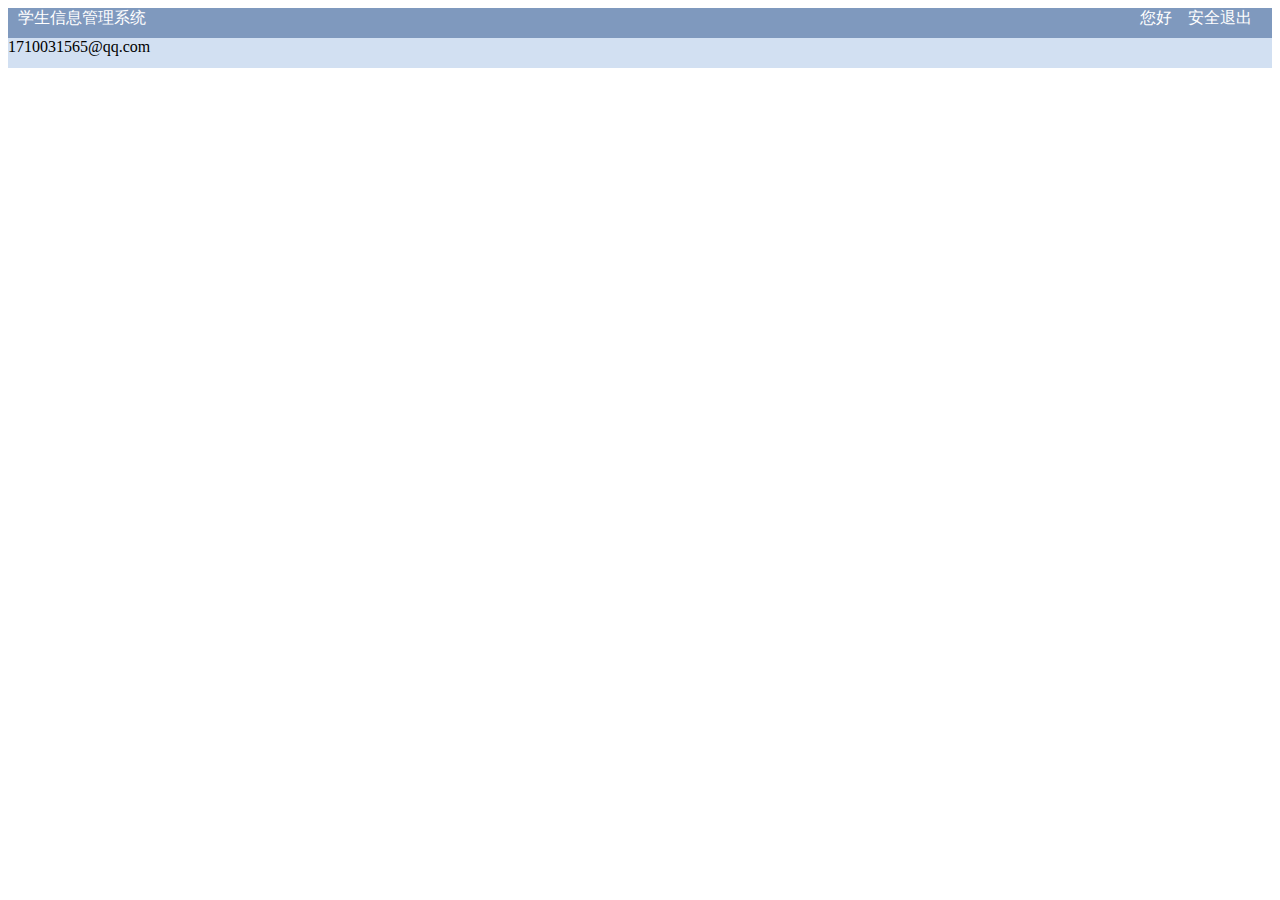
==== src/main/resources/templates/system/index.html @ 1a440d2a "init" ====
<!DOCTYPE html>
<html xmlns:th="http://www.thymeleaf.org">
<head>
	<meta http-equiv="Content-Type" content="text/html; charset=utf-8" />
    <title>学生成绩管理系统 管理员后台</title>
    <link rel="stylesheet" type="text/css" th:href="@{/easyui/css/default.css}" />
    <link rel="stylesheet" type="text/css" th:href="@{/easyui/themes/default/easyui.css}" />
    <link rel="stylesheet" type="text/css" th:href="@{/easyui/themes/icon.css}" />
    <script type="text/javascript" th:src="@{/easyui/jquery.min.js}"></script>
    <script type="text/javascript" th:src="@{/easyui/jquery.easyui.min.js}"></script>
	<script type="text/javascript" th:src='@{/easyui/js/outlook2.js}'> </script>
    <script type="text/javascript" th:inline="javascript">
        /*<![CDATA[*/
         var usertype = [[${session.usertype}]];
         if(usertype == "1" || usertype == "3"){
             var _menus = {"menus":[
                     {"menuid":"2","icon":"","menuname":"学生信息管理",
                         "menus":[
                             {"menuid":"21","menuname":"学生列表","icon":"icon-user-student","url":/*[[@{/student/student_list}]]*/},
                         ]
                     },
                     {"menuid":"4","icon":"","menuname":"班级信息管理",
                         "menus":[
                             {"menuid":"42","menuname":"班级列表","icon":"icon-house","url":/*[[@{/clazz/clazz_list}]]*/}
                         ]
                     },
                     {"menuid":"3","icon":"","menuname":"教师信息管理",
                         "menus":[
                             {"menuid":"31","menuname":"教师列表","icon":"icon-user-teacher","url":/*[[@{/teacher/teacher_list}]]*/},
                         ]
                     },
                     {"menuid":"6","icon":"","menuname":"课程信息管理",
                         "menus":[
                             {"menuid":"61","menuname":"课程列表","icon":"icon-book-open","url":/*[[@{/course/course_list}]]*/},
                         ]
                     },
                     {"menuid":"7","icon":"","menuname":"选课信息管理",
                         "menus":[
                             {"menuid":"71","menuname":"选课列表","icon":"icon-book-open","url":/*[[@{/selectedCourse/selectedCourse_list}]]*/},
                         ]
                     },
                     {"menuid":"8","icon":"","menuname":"考勤信息管理",
                         "menus":[
                             {"menuid":"81","menuname":"考勤列表","icon":"icon-book-open","url":/*[[@{/attendance/attendance_list}]]*/},
                         ]
                     },
                     {"menuid":"9","icon":"","menuname":"请假信息管理",
                         "menus":[
                             {"menuid":"91","menuname":"请假列表","icon":"icon-book-open","url":/*[[@{/leave/leave_list}]]*/},
                         ]
                     },
                     {
                         "menuid": "10", "icon": "", "menuname": "成绩信息管理",
                         "menus": [
                             {
                                 "menuid": "101",
                                 "menuname": "成绩列表",
                                 "icon": "icon-book-open",
                                 "url": /*[[@{/score/score_list}]]*/
                             },
                             {
                                 "menuid": "101",
                                 "menuname": "成绩统计",
                                 "icon": "icon-book-open",
                                 "url": /*[[@{/score/scoreStats}]]*/
                             },

                         ]
                     },
                     {"menuid":"5","icon":"","menuname":"系统管理",
                         "menus":[
                             {"menuid":"51","menuname":"修改密码","icon":"icon-set","url":/*[[@{/system/personalView}]]*/},
                         ]
                     }
                 ]};
         }
         if(usertype == "2"){
             var _menus = {"menus":[
                     {"menuid":"2","icon":"","menuname":"学生信息管理",
                         "menus":[
                             {"menuid":"21","menuname":"学生列表","icon":"icon-user-student","url":/*[[@{/student/student_list}]]*/},
                         ]
                     },
                     {"menuid":"7","icon":"","menuname":"选课信息管理",
                         "menus":[
                             {"menuid":"71","menuname":"选课列表","icon":"icon-book-open","url":/*[[@{/selectedCourse/selectedCourse_list}]]*/},
                         ]
                     },
                     {"menuid":"8","icon":"","menuname":"考勤信息管理",
                         "menus":[
                             {"menuid":"81","menuname":"考勤列表","icon":"icon-book-open","url":/*[[@{/attendance/attendance_list}]]*/},
                         ]
                     },
                     {"menuid":"9","icon":"","menuname":"请假信息管理",
                         "menus":[
                             {"menuid":"91","menuname":"请假列表","icon":"icon-book-open","url":/*[[@{/leave/leave_list}]]*/},
                         ]
                     },
                     {
                         "menuid": "10", "icon": "", "menuname": "成绩信息管理",
                         "menus": [
                             {
                                 "menuid": "101",
                                 "menuname": "成绩列表",
                                 "icon": "icon-book-open",
                                 "url": /*[[@{/score/score_list}]]*/
                             }
                         ]
                     },
                     {"menuid":"5","icon":"","menuname":"系统管理",
                         "menus":[
                             {"menuid":"51","menuname":"修改密码","icon":"icon-set","url":/*[[@{/system/personalView}]]*/},
                         ]
                     }
                 ]};
         }


        /*]]>*/
    </script>

</head>
<body class="easyui-layout" style="overflow-y: hidden"  scroll="no">

    <div region="north" split="true" border="false" style="overflow: hidden; height: 30px;
        background: url(images/layout-browser-hd-bg.gif) #7f99be repeat-x center 50%;
        line-height: 20px;color: #fff; font-family: Verdana, 微软雅黑,黑体">
        <span style="float:right; padding-right:20px;" class="head">
            <span style="color:red; font-weight:bold;" th:if="${session.usertype == '1'}" th:text="${session.admin.username}">&nbsp</span>
            <span style="color:red; font-weight:bold;" th:if="${session.usertype == '2'}" th:text="${session.student.username}">&nbsp</span>
            <span style="color:red; font-weight:bold;" th:if="${session.usertype == '3'}" th:text="${session.teacher.username}">&nbsp</span>
            您好&nbsp;&nbsp;&nbsp;
            <a th:href="@{/system/logout}" id="loginOut">安全退出</a>
        </span>
        <span style="padding-left:10px; font-size: 16px; ">学生信息管理系统</span>
    </div>
    <div region="south" split="true" style="height: 30px; background: #D2E0F2; ">
        <div class="footer">1710031565@qq.com</div>
    </div>
    <div region="west" hide="true" split="true" title="导航菜单" style="width:180px;" id="west">
	<div id="nav" class="easyui-accordion" fit="true" border="false">
		<!--  导航内容 -->
	</div>
	
    </div>
    <div id="mainPanle" region="center" style="background: #eee; overflow-y:hidden">
        <div id="tabs" class="easyui-tabs"  fit="true" border="false" th:include="system/welcome :: welcome">

		</div>
    </div>

	
</body>
</html>
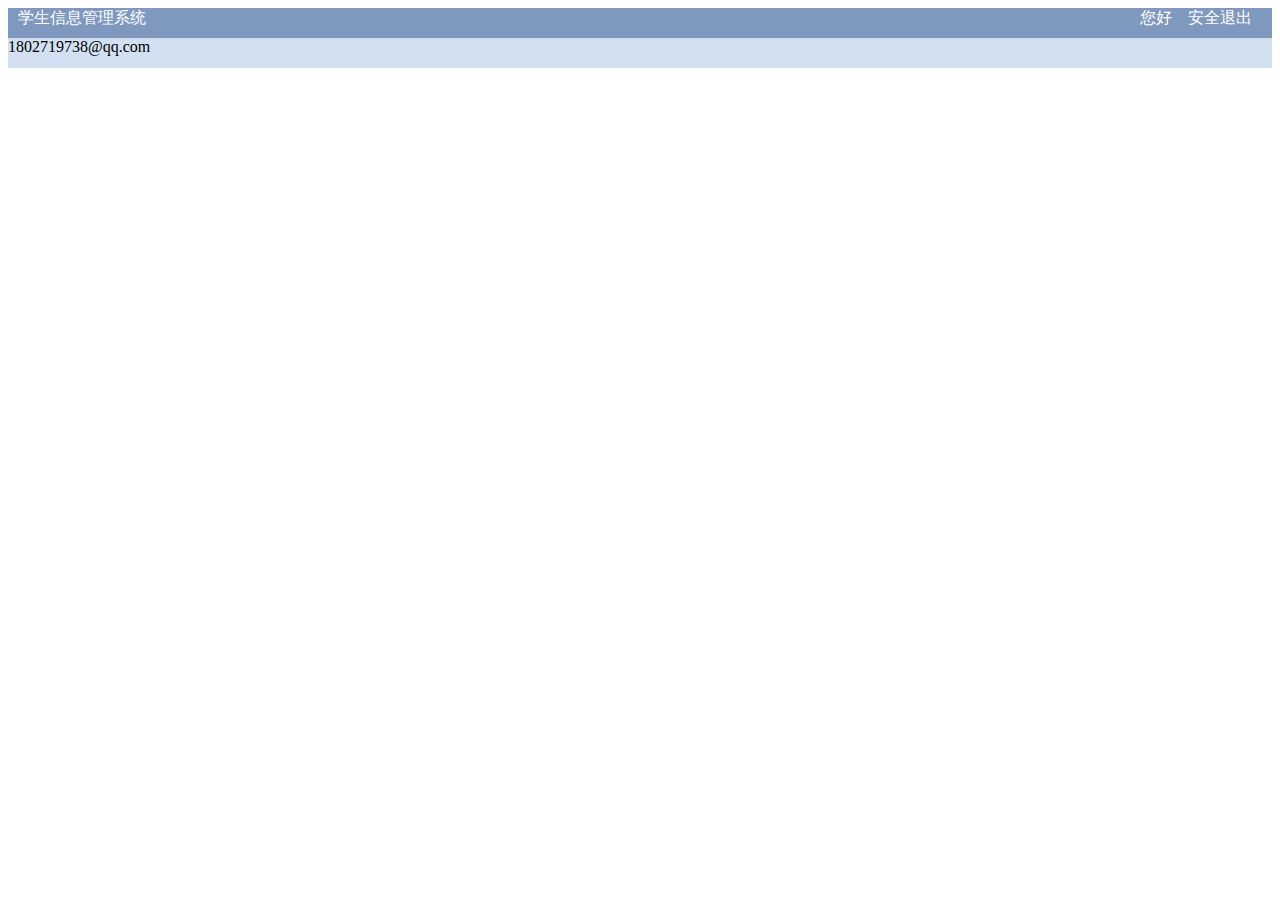
==== commit f8b287bf: "feat:功能添加" ====
--- a/src/main/resources/templates/system/index.html
+++ b/src/main/resources/templates/system/index.html
@@ -12,7 +12,7 @@
     <script type="text/javascript" th:inline="javascript">
         /*<![CDATA[*/
          var usertype = [[${session.usertype}]];
-         if(usertype == "1" || usertype == "3"){
+         if(usertype == "1"){
              var _menus = {"menus":[
                      {"menuid":"2","icon":"","menuname":"学生信息管理",
                          "menus":[
@@ -27,49 +27,6 @@
                      {"menuid":"3","icon":"","menuname":"教师信息管理",
                          "menus":[
                              {"menuid":"31","menuname":"教师列表","icon":"icon-user-teacher","url":/*[[@{/teacher/teacher_list}]]*/},
-                         ]
-                     },
-                     {"menuid":"6","icon":"","menuname":"课程信息管理",
-                         "menus":[
-                             {"menuid":"61","menuname":"课程列表","icon":"icon-book-open","url":/*[[@{/course/course_list}]]*/},
-                         ]
-                     },
-                     {"menuid":"7","icon":"","menuname":"选课信息管理",
-                         "menus":[
-                             {"menuid":"71","menuname":"选课列表","icon":"icon-book-open","url":/*[[@{/selectedCourse/selectedCourse_list}]]*/},
-                         ]
-                     },
-                     {"menuid":"8","icon":"","menuname":"考勤信息管理",
-                         "menus":[
-                             {"menuid":"81","menuname":"考勤列表","icon":"icon-book-open","url":/*[[@{/attendance/attendance_list}]]*/},
-                         ]
-                     },
-                     {"menuid":"9","icon":"","menuname":"请假信息管理",
-                         "menus":[
-                             {"menuid":"91","menuname":"请假列表","icon":"icon-book-open","url":/*[[@{/leave/leave_list}]]*/},
-                         ]
-                     },
-                     {
-                         "menuid": "10", "icon": "", "menuname": "成绩信息管理",
-                         "menus": [
-                             {
-                                 "menuid": "101",
-                                 "menuname": "成绩列表",
-                                 "icon": "icon-book-open",
-                                 "url": /*[[@{/score/score_list}]]*/
-                             },
-                             {
-                                 "menuid": "101",
-                                 "menuname": "成绩统计",
-                                 "icon": "icon-book-open",
-                                 "url": /*[[@{/score/scoreStats}]]*/
-                             },
-
-                         ]
-                     },
-                     {"menuid":"5","icon":"","menuname":"系统管理",
-                         "menus":[
-                             {"menuid":"51","menuname":"修改密码","icon":"icon-set","url":/*[[@{/system/personalView}]]*/},
                          ]
                      }
                  ]};
@@ -114,6 +71,68 @@
                      }
                  ]};
          }
+        if(usertype == "3"){
+            var _menus = {"menus":[
+                    {"menuid":"2","icon":"","menuname":"学生信息管理",
+                        "menus":[
+                            {"menuid":"21","menuname":"学生列表","icon":"icon-user-student","url":/*[[@{/student/student_list}]]*/},
+                        ]
+                    },
+                    {"menuid":"4","icon":"","menuname":"班级信息管理",
+                        "menus":[
+                            {"menuid":"42","menuname":"班级列表","icon":"icon-house","url":/*[[@{/clazz/clazz_list}]]*/}
+                        ]
+                    },
+                    {"menuid":"3","icon":"","menuname":"教师信息管理",
+                        "menus":[
+                            {"menuid":"31","menuname":"教师列表","icon":"icon-user-teacher","url":/*[[@{/teacher/teacher_list}]]*/},
+                        ]
+                    },
+                    {"menuid":"6","icon":"","menuname":"课程信息管理",
+                        "menus":[
+                            {"menuid":"61","menuname":"课程列表","icon":"icon-book-open","url":/*[[@{/course/course_list}]]*/},
+                        ]
+                    },
+                    {"menuid":"7","icon":"","menuname":"选课信息管理",
+                        "menus":[
+                            {"menuid":"71","menuname":"选课列表","icon":"icon-book-open","url":/*[[@{/selectedCourse/selectedCourse_list}]]*/},
+                        ]
+                    },
+                    {"menuid":"8","icon":"","menuname":"考勤信息管理",
+                        "menus":[
+                            {"menuid":"81","menuname":"考勤列表","icon":"icon-book-open","url":/*[[@{/attendance/attendance_list}]]*/},
+                        ]
+                    },
+                    {"menuid":"9","icon":"","menuname":"请假信息管理",
+                        "menus":[
+                            {"menuid":"91","menuname":"请假列表","icon":"icon-book-open","url":/*[[@{/leave/leave_list}]]*/},
+                        ]
+                    },
+                    {
+                        "menuid": "10", "icon": "", "menuname": "成绩信息管理",
+                        "menus": [
+                            {
+                                "menuid": "101",
+                                "menuname": "成绩列表",
+                                "icon": "icon-book-open",
+                                "url": /*[[@{/score/score_list}]]*/
+                            },
+                            {
+                                "menuid": "101",
+                                "menuname": "成绩统计",
+                                "icon": "icon-book-open",
+                                "url": /*[[@{/score/scoreStats}]]*/
+                            },
+
+                        ]
+                    },
+                    {"menuid":"5","icon":"","menuname":"系统管理",
+                        "menus":[
+                            {"menuid":"51","menuname":"修改密码","icon":"icon-set","url":/*[[@{/system/personalView}]]*/},
+                        ]
+                    }
+                ]};
+        }
 
 
         /*]]>*/
@@ -135,7 +154,7 @@
         <span style="padding-left:10px; font-size: 16px; ">学生信息管理系统</span>
     </div>
     <div region="south" split="true" style="height: 30px; background: #D2E0F2; ">
-        <div class="footer">1710031565@qq.com</div>
+        <div class="footer">1802719738@qq.com</div>
     </div>
     <div region="west" hide="true" split="true" title="导航菜单" style="width:180px;" id="west">
 	<div id="nav" class="easyui-accordion" fit="true" border="false">
